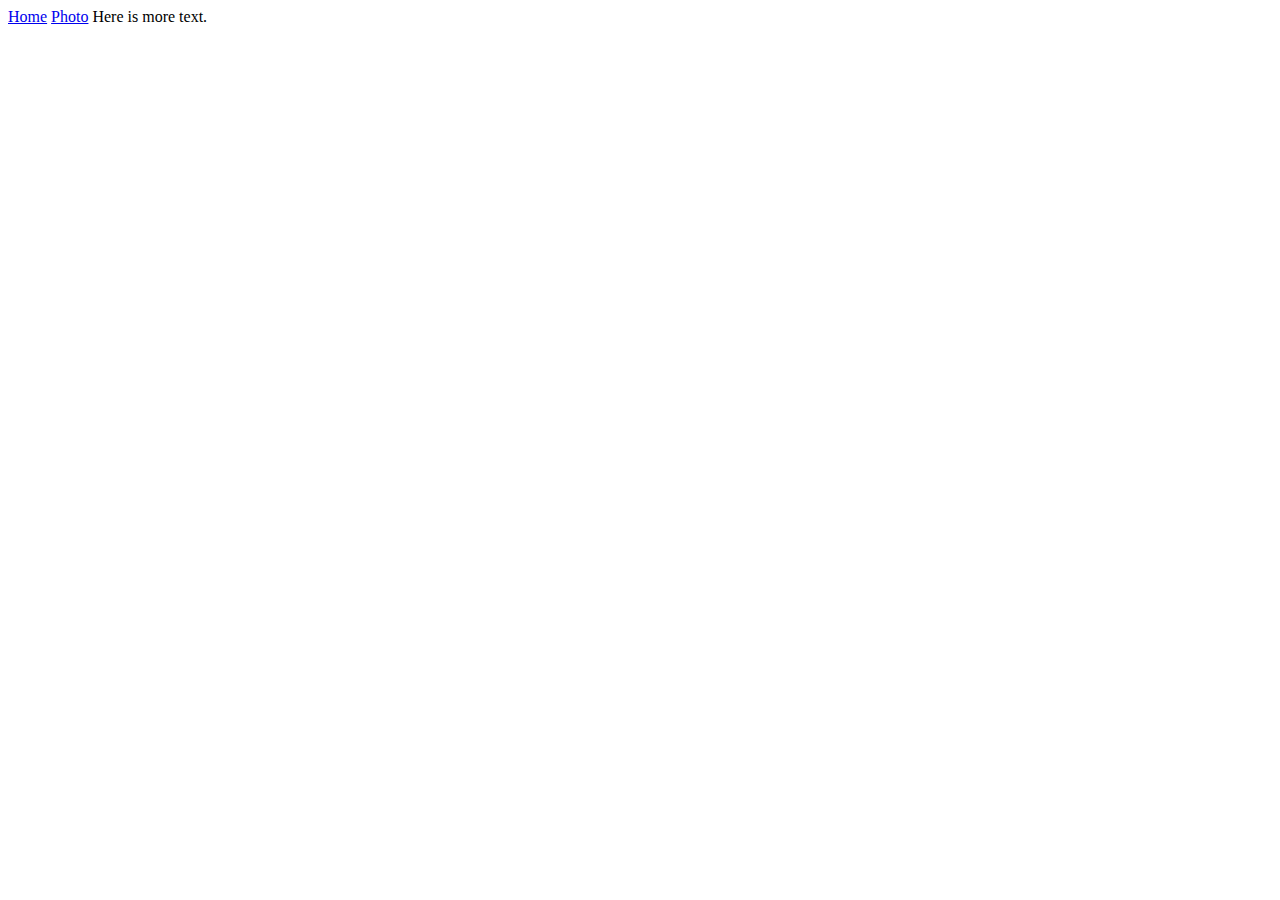
==== contact.html @ c67b929e "update" ====
<!DOCTYPE html>
<html lang="en">
<head>
    <meta charset="UTF-8">
    <meta http-equiv="X-UA-Compatible" content="IE=edge">
    <meta name="viewport" content="width=device-width, initial-scale=1.0">
    <title>Contact</title>
    <a href="/">Home</a>
    <a href="/shecodes/Croissant/photo.html">Photo</a>

</head>
<body>
    Here is more text.
</body>
</html>
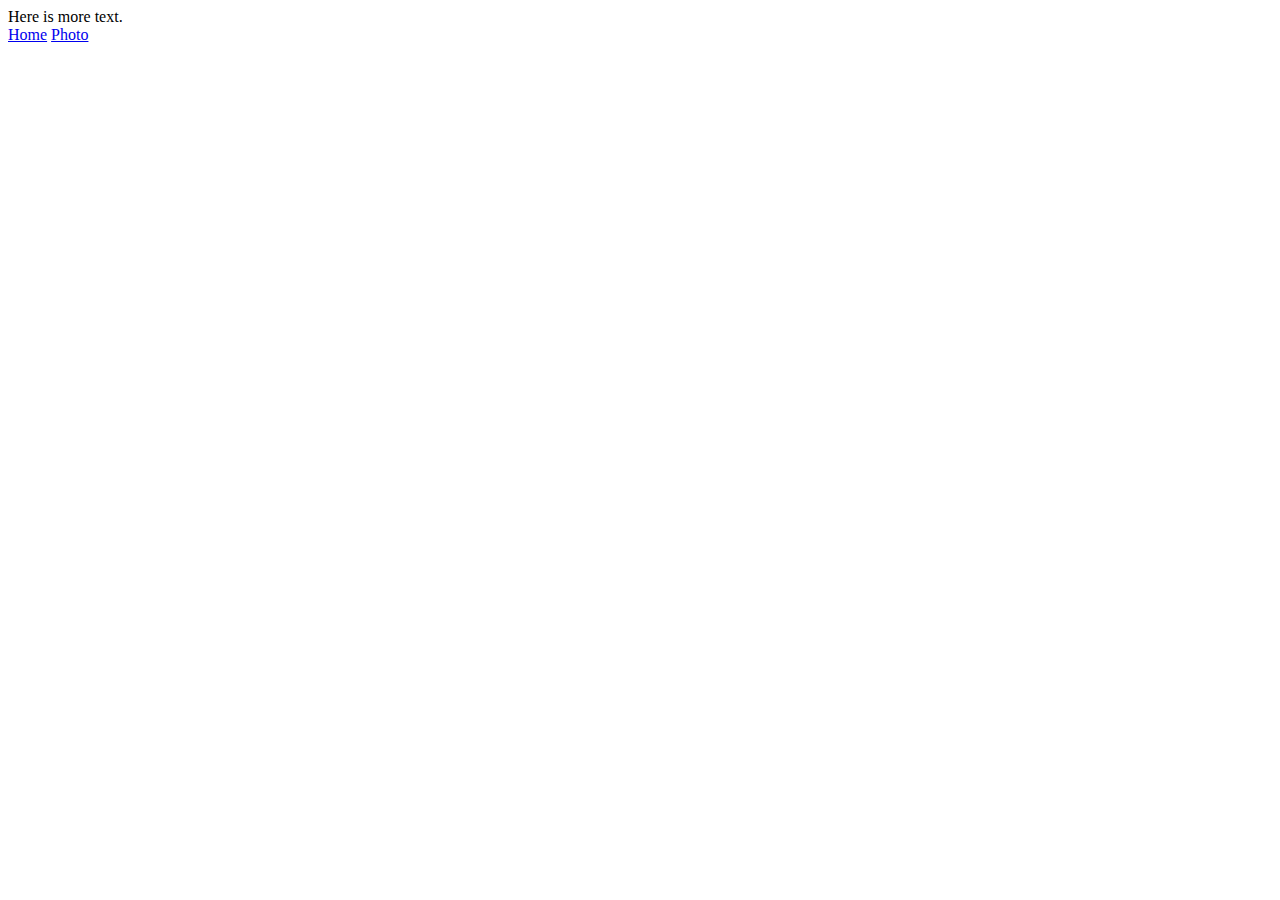
==== commit 315ef23e: "updated" ====
--- a/contact.html
+++ b/contact.html
@@ -5,11 +5,13 @@
     <meta http-equiv="X-UA-Compatible" content="IE=edge">
     <meta name="viewport" content="width=device-width, initial-scale=1.0">
     <title>Contact</title>
-    <a href="/">Home</a>
-    <a href="/shecodes/Croissant/photo.html">Photo</a>
+
 
 </head>
 <body>
     Here is more text.
+    <br />
+    <a href="index.html">Home</a>
+    <a href="photo.html">Photo</a>
 </body>
 </html>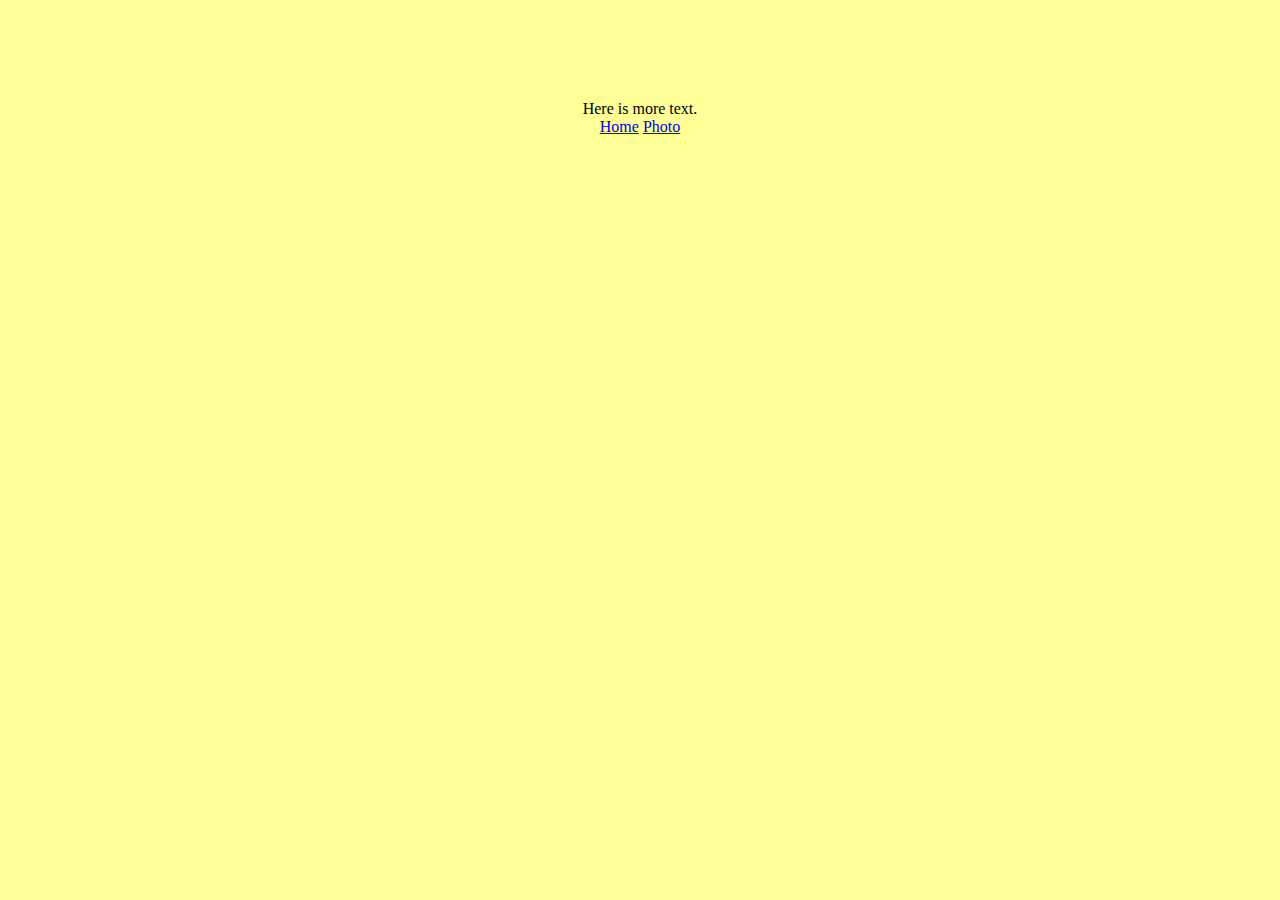
==== commit 17c10df9: "css addition" ====
--- a/contact.html
+++ b/contact.html
@@ -5,7 +5,7 @@
     <meta http-equiv="X-UA-Compatible" content="IE=edge">
     <meta name="viewport" content="width=device-width, initial-scale=1.0">
     <title>Contact</title>
-
+    <link href="src/style.css" rel="stylesheet" type="text/css" />
 
 </head>
 <body>
--- a/src/style.css
+++ b/src/style.css
@@ -0,0 +1,5 @@
+body {
+    text-align: center;
+    margin-top: 100px;
+    background-color: #ffff98;
+}
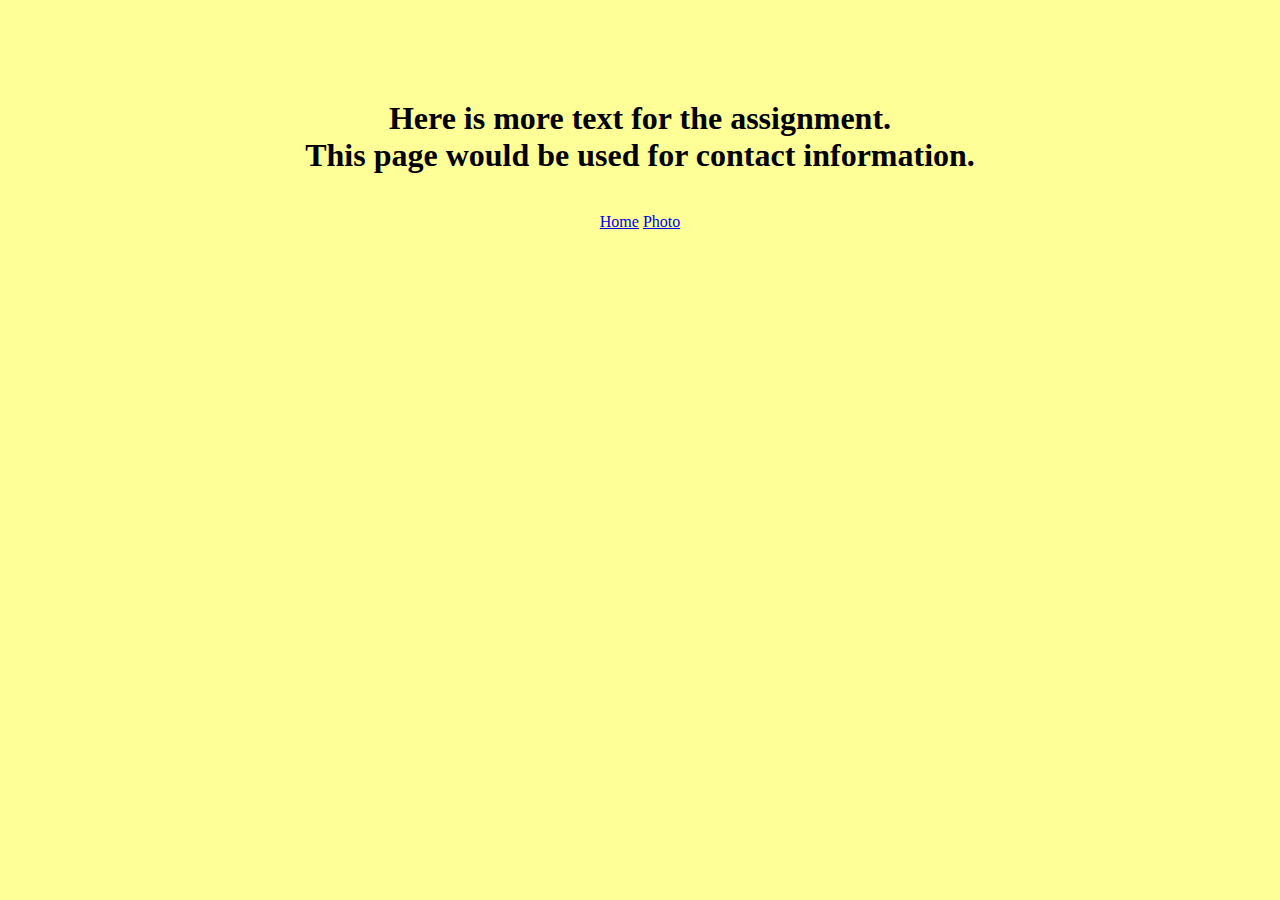
==== commit 32294b96: "SEO Info added" ====
--- a/contact.html
+++ b/contact.html
@@ -4,14 +4,16 @@
     <meta charset="UTF-8">
     <meta http-equiv="X-UA-Compatible" content="IE=edge">
     <meta name="viewport" content="width=device-width, initial-scale=1.0">
-    <title>Contact</title>
+    <title>Contact Information</title>
     <link href="src/style.css" rel="stylesheet" type="text/css" />
 
 </head>
 <body>
-    Here is more text.
+    <h1>Here is more text for the assignment.
+        <br> This page would be used for contact information.
+    </h1>
     <br />
-    <a href="index.html">Home</a>
-    <a href="photo.html">Photo</a>
+    <a href="index.html" alt="Link to the home page">Home</a>
+    <a href="photo.html" alt="Link to the Photo example">Photo</a>
 </body>
 </html>